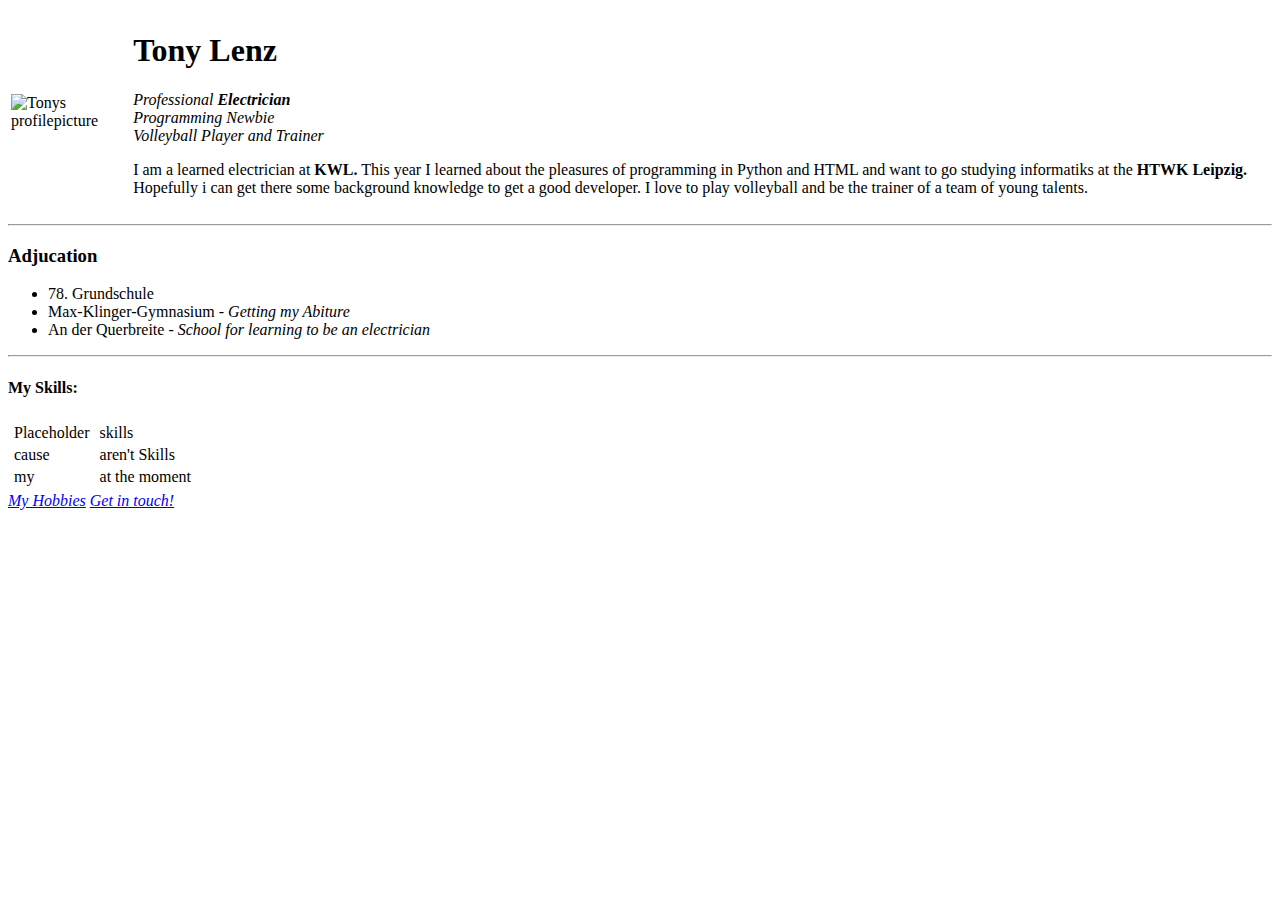
==== index.html @ f1ba4e6a "Initial CV Pages" ====
<!DOCTYPE html>
<html lang="en" dir="ltr">

<head>
  <meta charset="utf-8">
  <title>Tonys Personal Website</title>
</head>

<body>
  <table>
    <tr>


      <td>
        <img src=images/profilpicture.png alt="Tonys profilepicture">
      </td>
      <td>
        <h1>Tony Lenz</h1>
        <p><em>Professional <strong>Electrician</strong><br>
            Programming Newbie<br>
            Volleyball Player and Trainer</em>
        </p>
        <p>I am a learned electrician at <strong>KWL.</strong>
          This year I learned about the pleasures of programming in Python
          and HTML and want to go studying informatiks at the <strong>HTWK
            Leipzig.</strong> Hopefully i can get there some background knowledge to get a good developer.
          I love to play volleyball and be the trainer of a
          team of young talents. </p>
      </td>
    </tr>
  </table>
  <hr>
  <h3>Adjucation</h3>
  <p>
  <ul>

    <li>78. Grundschule</li>
    <li>Max-Klinger-Gymnasium <em>- Getting my Abiture</em></li>
    <li>An der Querbreite - <em>School for learning to be an electrician</em></li>
  </ul>

  </p>
  <hr>
  <h4>My Skills:</h4>
  <table>
    <tr>
      <td>
        <table>
          <tr>
            <td>Placeholder</td>
          </tr>
          <tr>
            <td>cause </td>
          </tr>
          <tr>
            <td> my</td>
          </tr>
        </table>

      </td>
      <td>
        <table>
          <tr>
            <td>
              skills</td>
          </tr>
          <tr>
            <td> aren't Skills</td>
          </tr>
          <tr>
            <td>
              at the moment</td>
          </tr>
        </table>
      </td>
    </tr>
  </table>
  <a href="hobbies.html"><em>My Hobbies</em></a>
  <a href="contact.html"><em>Get in touch!</em></a>
</body>

</html>
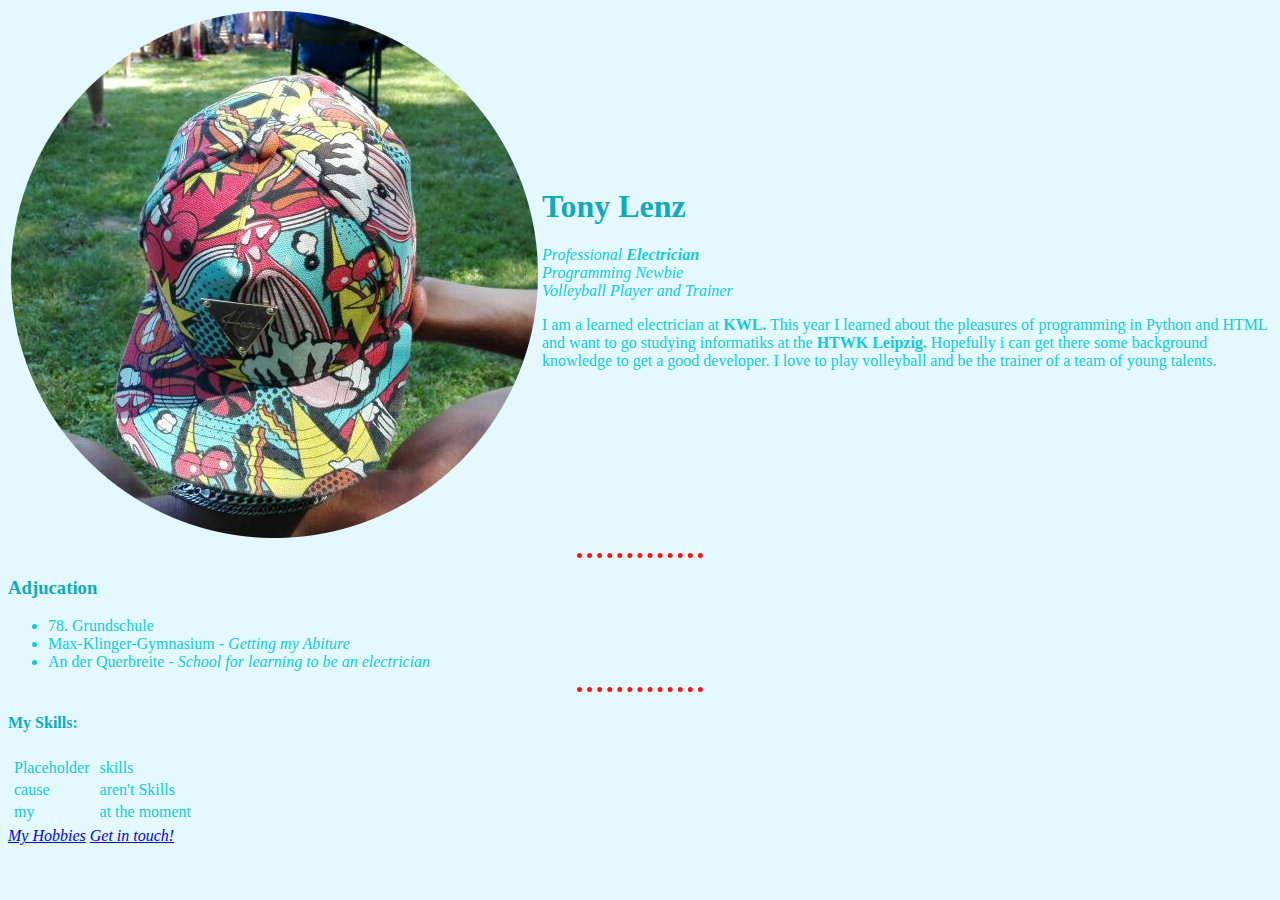
==== commit 30e38c26: "Update index.html" ====
--- a/index.html
+++ b/index.html
@@ -4,6 +4,7 @@
 <head>
   <meta charset="utf-8">
   <title>Tonys Personal Website</title>
+  <link rel="stylesheet" href="css/styles.css">
 </head>
 
 <body>
--- a/css/styles.css
+++ b/css/styles.css
@@ -0,0 +1,24 @@
+hr{
+
+  background-color: none;
+  width: 10%;
+  border-style: none;
+  border-top-style: dotted;
+  border-width: 5px;
+  border-color: #fa1616;
+}
+
+body {
+background-color: #e4f9ff;
+
+}
+
+h1, h3, h4, h5 {
+
+  color: #0fabbc;
+}
+
+p, li, td, label{
+color: #12cad6;
+
+}
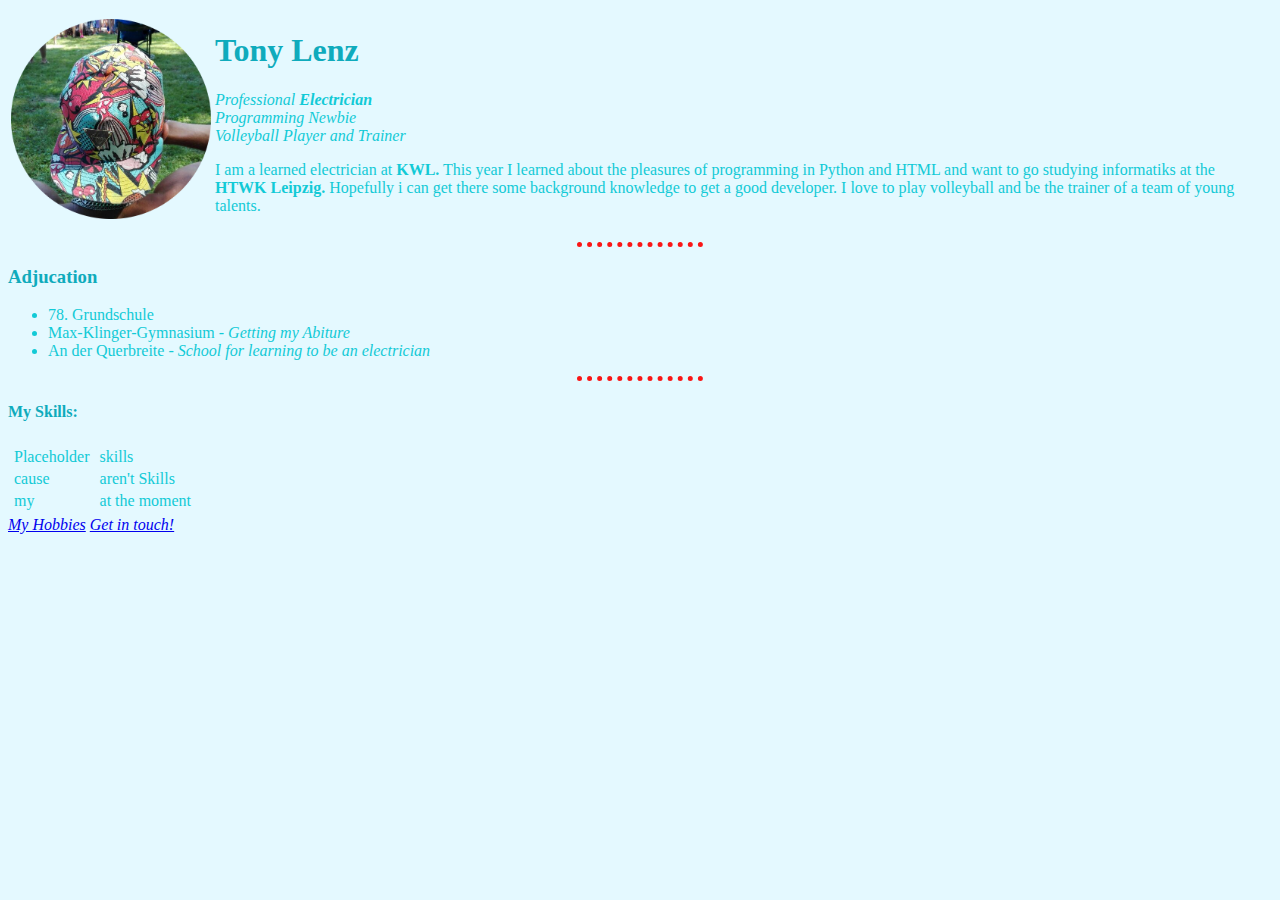
==== commit be38a5ca: "Update index.html" ====
--- a/index.html
+++ b/index.html
@@ -13,7 +13,7 @@
 
 
       <td>
-        <img src=images/profilpicture.png alt="Tonys profilepicture">
+        <img src=images/profilpicture.png height=200px alt="Tonys profilepicture">
       </td>
       <td>
         <h1>Tony Lenz</h1>
